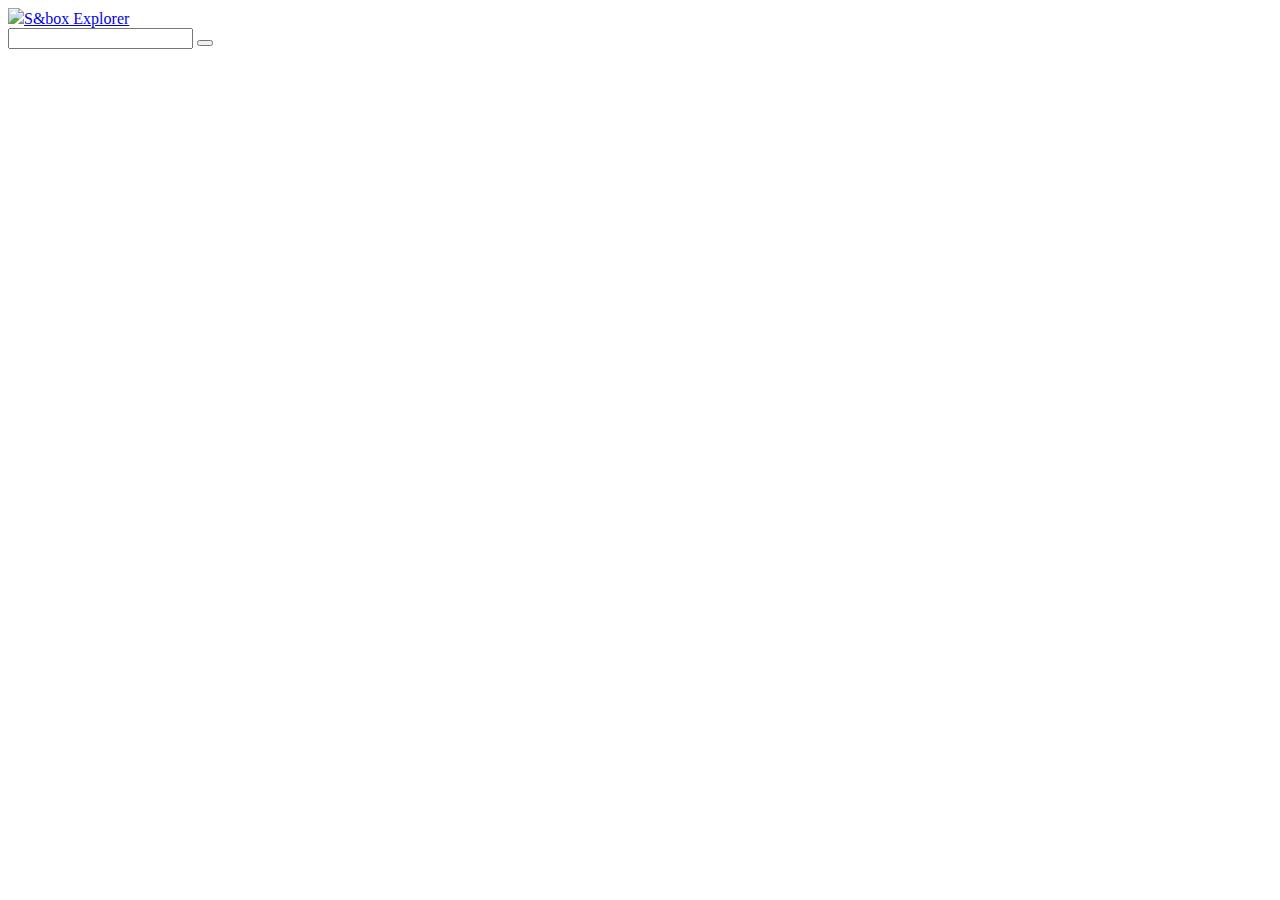
==== search/index.html @ e783b53f "S& Web Icon" ====
<!DOCTYPE html>
<html>
    <head>
    <link rel="icon" href="../images/s& logo.png">
    <link rel="preconnect" href="https://fonts.googleapis.com">
    <link rel="preconnect" href="https://fonts.gstatic.com" crossorigin>
    <link href="https://fonts.googleapis.com/css2?family=Poppins:wght@500&family=Bangers&display=swap" rel="stylesheet">   
    <link rel="stylesheet" href="../style.css">
    <script src="content.js"></script>
    </head>
    <body>
        <div class="header">
            <img class="header-logo" src="../images/s& logo.png"><a class="header-title" href="../">S&box Explorer</a>
            <div class="search-controls">
                <input class="search-bar"></input>
                <button class="search-button" onclick="alert('This Feature is still a work in progress. Sorry!')"></button>
            </div>
        </div>
        <div id="search-result">
            <div id="search-content">

                </div>
        </div>
    </body>

</html>
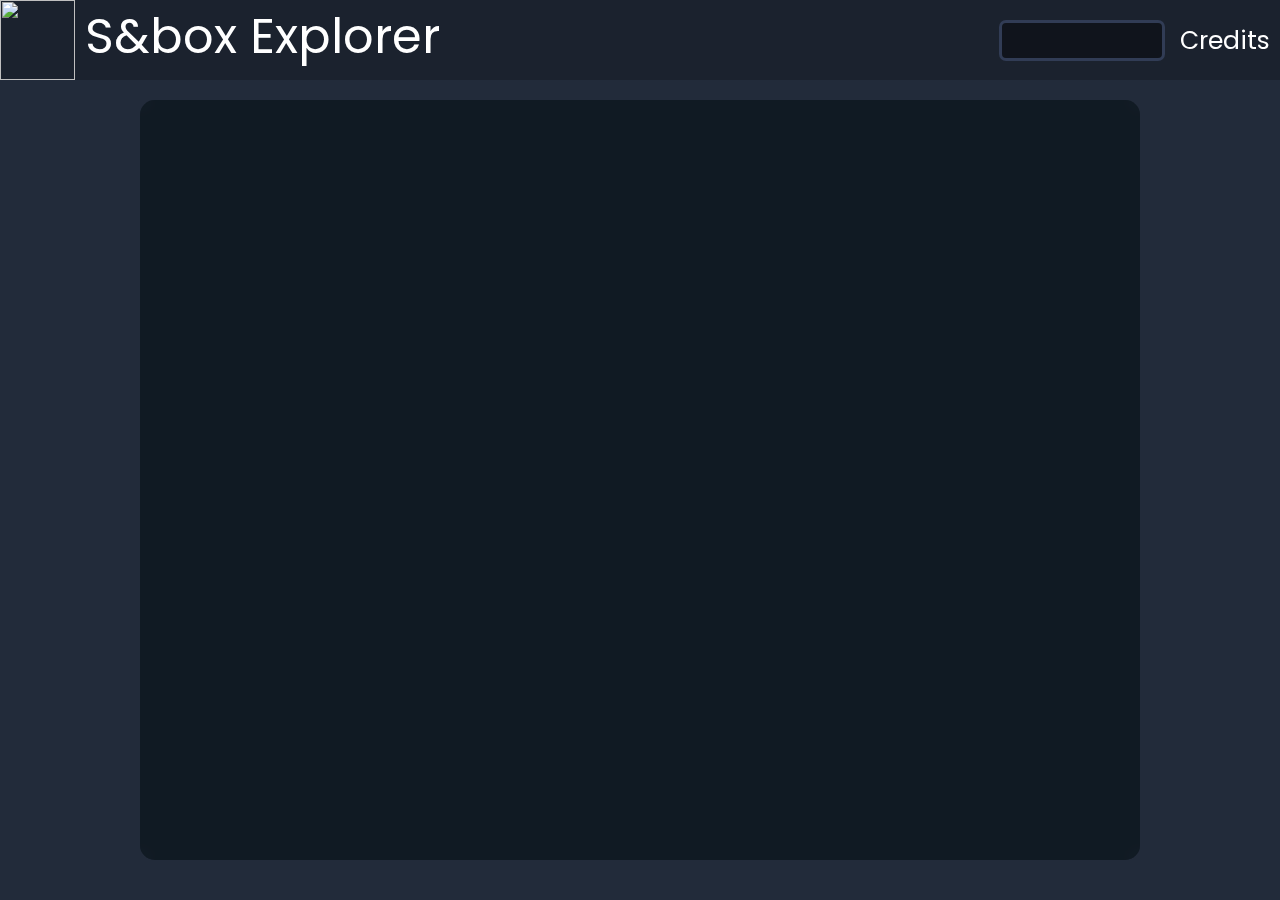
==== commit 3dc64678: "Search Bar added (scuffed)" ====
--- a/search/index.html
+++ b/search/index.html
@@ -6,14 +6,16 @@
     <link rel="preconnect" href="https://fonts.gstatic.com" crossorigin>
     <link href="https://fonts.googleapis.com/css2?family=Poppins:wght@500&family=Bangers&display=swap" rel="stylesheet">   
     <link rel="stylesheet" href="../style.css">
+    <title>S&box Explorer | Search</title>
     <script src="content.js"></script>
     </head>
     <body>
         <div class="header">
             <img class="header-logo" src="../images/s& logo.png"><a class="header-title" href="../">S&box Explorer</a>
-            <div class="search-controls">
-                <input class="search-bar"></input>
-                <button class="search-button" onclick="alert('This Feature is still a work in progress. Sorry!')"></button>
+            <div class="header-toolcontainer">
+                <input id="search-bar">
+                <button id="search-button" onclick="Search();"></button>
+                <a href="../credits/">Credits</a>
             </div>
         </div>
         <div id="search-result">
@@ -21,6 +23,12 @@
 
                 </div>
         </div>
+        <div id="error-loading">
+            <div class="error-text">
+                <h1 class="error-title"> Uh Oh!</h1>
+                <p class="error-body">Looks like the Explorer is out of date!</p>
+            </div>
+        </div>
     </body>
 
 </html>--- a/style.css
+++ b/style.css
@@ -0,0 +1,312 @@
+::-webkit-scrollbar {
+    background-color: transparent;
+    height: 16px;
+    overflow: visible;
+    width: 8px;
+    border: none;
+}
+::-webkit-scrollbar-button {
+    border: none;
+    display: none;
+}
+::-webkit-scrollbar-corner {
+    display: none;
+    border: none;
+}
+::-webkit-scrollbar-thumb {
+    border-radius: 5px;
+    background-color: rgba(68,68,68,.4);
+    border: none;
+}
+::-webkit-scrollbar-track {
+    border-radius: 10px;
+    background-color: rgba(0, 0, 0, 0.2);
+    border: none;
+}
+body {
+    background-color: #222b3a;
+    color:white;
+    margin: 0;
+}
+a {
+    text-decoration: none;
+    color: inherit;
+}
+.header {
+    top: 0;
+    padding: 0px;
+    font-size: 3em;
+    text-align: left;
+    height: 80px;
+    background-color: rgba(0, 0, 0, 0.2);
+    font-family: 'Poppins';
+    backdrop-filter: blur(10px)
+}
+.header-title {
+    margin-left: 10px;
+}
+.header-logo {
+width: 75px;
+height: inherit;
+vertical-align:middle;
+}
+.header-toolcontainer {
+    display: flex;
+    align-items: center;
+    font-size: 25px;
+    float: right;
+    margin-top: 20px;
+    margin-right: 10px;
+    justify-content: end;
+    justify-items: stretch;
+}
+#search-bar {
+    border: none;
+    background-color: rgba(0, 0, 0, 0.4);
+    color: white;
+    border-radius: 7px;
+    border: #313c55 solid 3px;
+    padding: 5px;
+    width: 150px;
+    height: 25px;
+    font-family: 'Poppins';
+    margin-right: 15px;
+}
+#search-bar:focus {
+    outline: none;
+}
+#search-button {
+    width: 25px;
+    height: 25px;
+    padding: 5px;
+    background: url(./images/search.png);
+    background-size: cover;
+    border: none;
+    position: absolute;
+    margin-left: 125px;
+}
+#content {
+    display: flex;
+    margin-top: 20px;
+    overflow-x: scroll;
+    overflow-y: hidden;
+    flex-wrap: wrap;
+    justify-content: center;
+    background-size:cover;
+}
+.no-results {
+    height: 500px;
+    width: 750px;
+    backdrop-filter: blur(3px);
+    background:rgba(0, 0, 0, 0.5);
+    margin: auto;
+    font-family: 'Poppins';
+    font-size: 3em;
+    text-align: center;
+}
+.tile {
+    margin-left: 10px;
+    margin-bottom: 30px;
+    max-height: 300px;
+    max-width: 250px;
+}
+.tile-info {
+    background-color: rgba(0, 0, 0, 0.4);
+    position:relative;
+    border-radius: 0px 0px 15px 15px;
+    padding: 2px;
+    height: 60px;
+}
+.tile-title {
+    font-family: 'Poppins';
+    font-size: 20px;
+    margin-left: 5px;
+}
+.tile-desc {
+    font-family: 'Poppins';
+    margin-left: 5px;
+}
+.tile-thumb {
+    width:250px;
+    height: 250px;
+    border-radius: 15px 15px 0px 0px;
+}
+#search-result {
+    width:fit-content;
+    min-width: 1000px;
+    max-width: 1500px;
+    min-height: 750px;
+    margin-left: auto;
+    margin-right: auto;
+    margin-top: 20px;
+    border-radius: 15px;
+    background-color: rgba(0, 0, 0, 0.2);
+    background-size: cover;
+    overflow-x: clip;
+    margin-bottom:20px;
+}
+#search-content {
+    background-color: rgba(13, 24, 32, 0.75);
+    min-height: 750px;
+    backdrop-filter: blur(8px);
+    border-radius: 15px;
+    padding-bottom: 10px;
+}
+.package-name {
+    text-align: center;
+    font-family: 'Poppins';
+    font-size: 80px;
+}
+.package-title {
+    font-family: 'Poppins';
+    font-size: 30px;
+    margin-left: 20px;
+}
+.package-subtitle {
+    display: inline;
+}
+.package-desc {
+    margin-left: 20px;
+    margin-right: 20px;
+    font-family: 'Poppins';
+    white-space: break-spaces;
+    display: block;
+}
+.package-thumb {
+    border-radius: 20px;
+    margin-left: 50px;
+    width: 512px;
+}
+.package-author {
+    margin-top: 100px;
+    margin-left: 20px;
+    background: rgba(0,0,0,0.5);
+    min-width: 350px;
+    max-width: fit-content;
+    border-radius: 5px;
+    padding: 20px;
+}
+.package-stats {
+    margin:auto;
+    background-color: rgba(0, 0, 0, 0.5);
+    height: fit-content;
+    width: 75%;
+    border-radius: 15px;
+    display: flex; 
+    justify-content: space-evenly;   
+}
+.package-stat-item {
+    padding: 5px;
+    margin-bottom: 10px;
+
+}
+.stat-title {
+    font-family: 'Poppins';
+    font-size: 20px;
+    text-align: center;
+}
+.stat-number {
+    font-family: 'Bangers';
+    font-size: 50px;
+    text-align: center;
+    margin: 0;
+}
+.package-tags {
+    float:  right;
+    margin-right: 10px;
+    margin-top: 20px;
+    position: relative;
+}
+.tag {
+    background-color: rgb(17, 138, 138);
+    border-radius: 15px;
+    border: 1px white solid;
+    padding: 4px;
+    font-family: 'Poppins';
+    text-align: center;
+    margin-bottom: 10px;
+}
+.hyper {
+    color:lightskyblue;
+}
+#error-loading {
+    width: 100%;
+    height: 100%;
+    top: 0;
+    background-color: maroon;
+    position: fixed;
+    z-index: 2;
+    overflow-y: hidden;
+    display: none;
+}
+.error-text {
+    font-family: 'Poppins';
+    position: sticky;
+    display: table;
+    margin: auto;
+}
+.error-title {
+text-align: center;
+font-size: 100px;
+}
+.error-body {
+    font-size: 50px;
+    text-align: center;
+}
+.credits-content {
+    margin:auto;
+    min-width: 500px;
+    max-width: 1500px;
+    width: 50%;
+    background-color: rgba(0, 0, 0, 0.5);
+    margin-top: 10px;
+    margin-bottom: 10px;
+    min-height: fit-content;
+    border-radius: 15px;
+    backdrop-filter: blur(10px)
+}
+.credits-container {
+    display: flex;
+    flex-direction: column;
+    align-items: center;
+}
+.credit-box {
+    background-color: rgba(0, 0, 0, 0.4);
+    min-width: 450px;
+    max-width: 1450px;
+    width: 50%;
+    min-height: 150px;
+    max-height: 550px;
+    height: 15%;
+    margin-bottom: 15px;
+    padding: 20px;
+    border-radius: 5px;
+}
+.contributions {
+    color: gray;
+    font-family: 'Poppins';
+    font-size: 15px;
+    text-align: center;
+}
+#share-selection {
+    opacity: 0;
+    width: 0;
+    height: 0;
+    margin: 0;
+    padding: 0;
+}
+#share-button {
+    width: inherit;
+    height: inherit;
+    border: none;
+    display: inline;
+    filter: invert(1);
+    background: url(./images/share.png);
+    background-size: cover;
+    padding: 5px;
+}
+.share-container {
+    display: inline;
+    width: 50px;
+    height: 45px;
+}